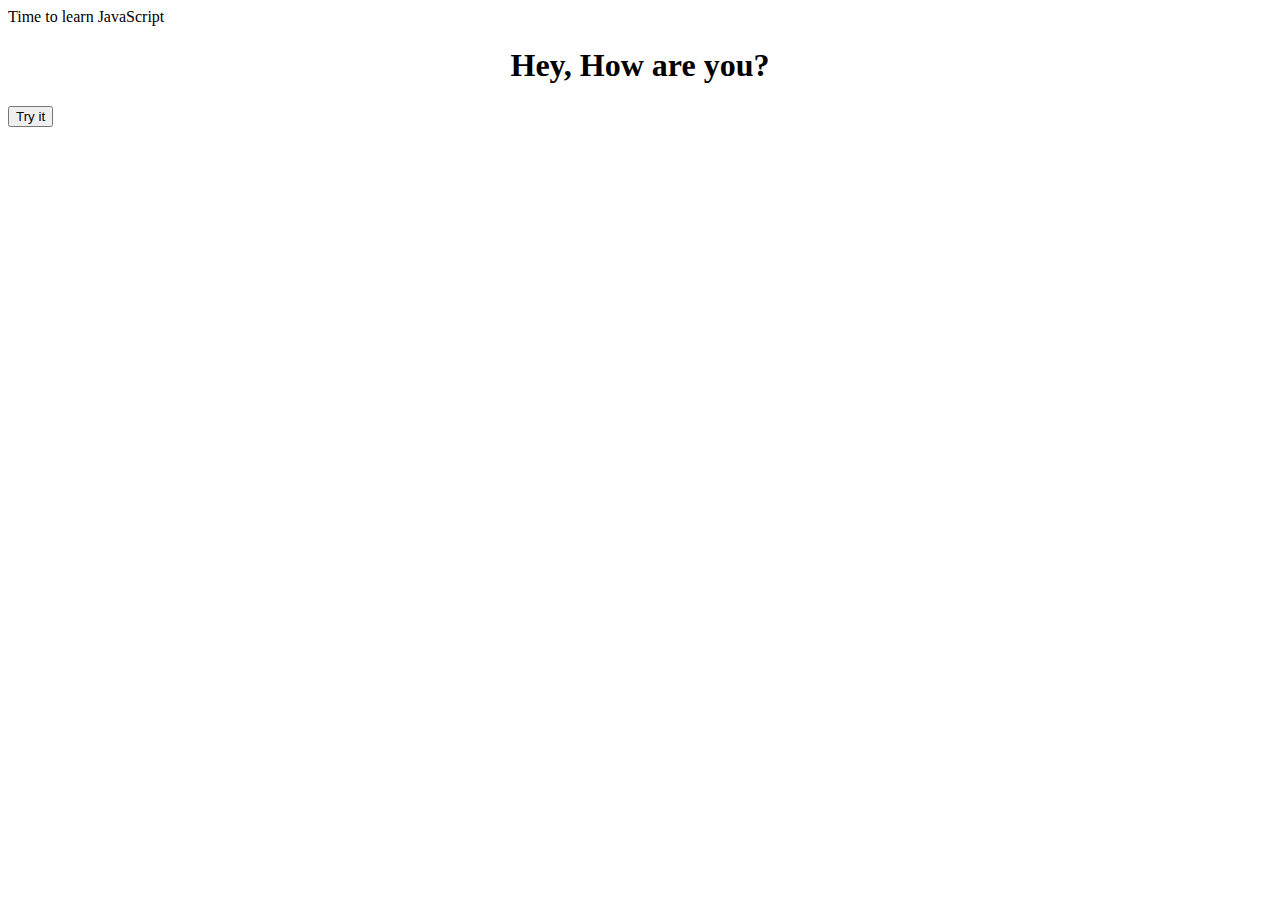
==== index.html @ 8a91fba1 "Done with first lesson, Basic JS alret" ====
<!DOCTYPE html>
<html>
<head>
	<title>Interictivity With JavaScript</title>
	<link rel="stylesheet" type="text/css" href="style.css">
	<script type="text/javascript" src="myscripts.js"></script>
</head>
<body>
	<h1 id="test">Hey, How are you?</h1>
<button onclick="Test()">Try it</button>
</body>
</html>
---- style.css ----
h1 {
	text-align: center;
}
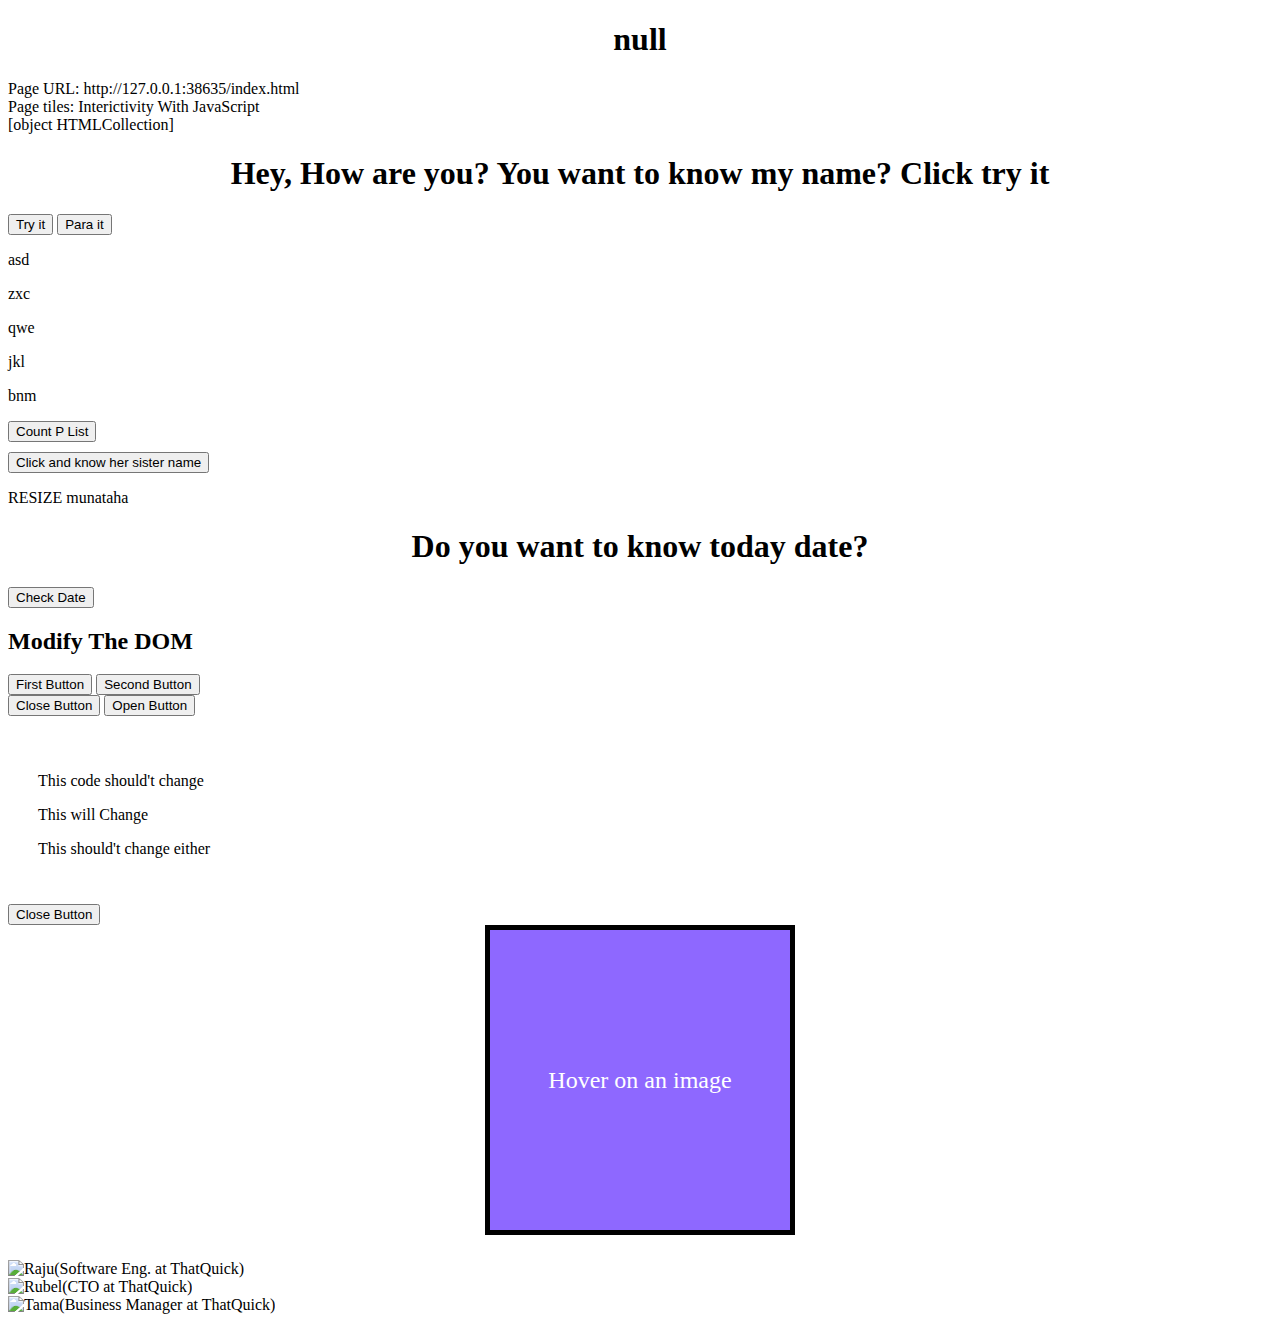
==== commit 2072e3b4: "image hovering & assigment\" ====
--- a/index.html
+++ b/index.html
@@ -1,12 +1,103 @@
 <!DOCTYPE html>
 <html>
 <head>
-	<title>Interictivity With JavaScript</title>
-	<link rel="stylesheet" type="text/css" href="style.css">
-	<script type="text/javascript" src="myscripts.js"></script>
+    <title>Interictivity With JavaScript</title>
+    <link href="https://stackpath.bootstrapcdn.com/bootstrap/4.5.0/css/bootstrap.min.css" rel="stylesheet"
+          integrity="sha384-9aIt2nRpC12Uk9gS9baDl411NQApFmC26EwAOH8WgZl5MYYxFfc+NcPb1dKGj7Sk" crossorigin="anonymous">
+    <script src="https://stackpath.bootstrapcdn.com/bootstrap/4.5.0/js/bootstrap.min.js"
+            integrity="sha384-OgVRvuATP1z7JjHLkuOU7Xw704+h835Lr+6QL9UvYjZE3Ipu6Tp75j7Bh/kR0JKI"
+            crossorigin="anonymous"></script>
+    <script src="https://stackpath.bootstrapcdn.com/bootstrap/4.5.0/js/bootstrap.bundle.min.js"
+            integrity="sha384-1CmrxMRARb6aLqgBO7yyAxTOQE2AKb9GfXnEo760AUcUmFx3ibVJJAzGytlQcNXd"
+            crossorigin="anonymous"></script>
+    <link rel="stylesheet" type="text/css" href="css/styles.css">
+    <script type="text/javascript" src="js/myscripts.js"></script>
 </head>
-<body>
-	<h1 id="test">Hey, How are you?</h1>
-<button onclick="Test()">Try it</button>
+<body onload="message('Mihrima')" onresize="message('RESIZE')">
+<div class="container">
+    <div id="full_hide">
+        <div class="row">
+            <div class="col-12">
+                <h1 id="test">Hey, How are you? You want to know my name? Click try it</h1>
+            </div>
+        </div>
+        <div class="row">
+            <div class="col text-center">
+                <button class="btn btn-primary btn-sm" onclick="nm()">Try it</button>
+                <button class="btn btn-primary btn-sm" onclick="para(pr)">Para it</button>
+            </div>
+        </div>
+        <div class="row">
+            <div class="col-12">
+                <p>asd</p>
+                <p>zxc</p>
+                <p>qwe</p>
+                <p>jkl</p>
+                <p>bnm</p>
+            </div>
+        </div>
+        <div class="row">
+            <div class="col text-center">
+                <button class="btn btn-primary btn-sm" onclick="count()">Count P List</button>
+            </div>
+        </div>
+        <div class="row cname">
+            <div class="col text-center">
+                <button class="btn btn-primary btn-sm" onclick="message('Mahnoor')">Click and know her sister name
+                </button>
+                <p id="output"></p>
+            </div>
+        </div>
+        <div class="row">
+            <div class="col text-center">
+                <h1 id="date">Do you want to know today date?</h1>
+                <button class="btn btn-primary btn-sm" onclick="dsiplayDate()">Check Date</button>
+            </div>
+        </div>
+        <div class="row">
+            <div class="col text-center">
+                <h2>Modify The DOM</h2>
+                <button onclick="firstButton();">First Button</button>
+                <button onclick="secondButton();">Second Button</button>
+                <br>
+                <button onclick="closeButton();">Close Button</button>
+                <button onclick="openButton();">Open Button</button>
+                <br>
+                <div class="modp">
+                    <p>This code should't change</p>
+                    <p id="p_change">This will Change</p>
+                    <p id="show_hide">This should't change either</p>
+                </div>
+            </div>
+        </div>
+    </div>
+    <div class="row">
+        <div class="col text-center">
+            <button onclick="fullButton();">Close Button</button>
+        </div>
+    </div>
+    <div class="row">
+        <div class="col-12 col-md">
+            <p id="image">Hover on an image</p>
+        </div>
+    </div>
+    <div class="row">
+        <div class="col-12 col-md-4">
+            <img class="img-fluid img-thumbnail pic" src="images/Raju.png" alt="Raju(Software Eng. at ThatQuick)"
+                 onmouseover="showInfo(this)"
+                 onmouseleave="hideInfo();">
+        </div>
+        <div class="col-12 col-md-4">
+            <img class="img-fluid img-thumbnail pic" src="images/Rubel.png" alt="Rubel(CTO at ThatQuick)"
+                 onmouseover="showInfo(this)"
+                 onmouseleave="hideInfo();">
+        </div>
+        <div class="col-12 col-md-4">
+            <img class="img-fluid img-thumbnail pic" src="images/Tama.png" alt="Tama(Business Manager at ThatQuick)"
+                 onmouseover="showInfo(this)"
+                 onmouseleave="hideInfo();">
+        </div>
+    </div>
+</div>
 </body>
 </html>--- a/css/styles.css
+++ b/css/styles.css
@@ -0,0 +1,51 @@
+h1 {
+    text-align: center;
+}
+
+.cname {
+    margin-top: 10px;
+}
+
+.modp {
+    margin-top: 10px;
+    padding: 30px;
+}
+
+p.outset {
+    border-style: outset;
+    padding: 50px;
+    text-align: center;
+    background-color: #0b2e13;
+    color: #9fcdff;
+    font-size: 50px;
+}
+
+.pic {
+    height: 300px;
+    width: 300px;
+}
+
+.preview {
+    background-image: image("https://s3-us-west-2.amazonaws.com/s.cdpn.io/389177/bacon.jpg");
+}
+
+#image {
+    line-height: 300px;
+    width: 300px;
+    height: 300px;
+    border: 5px solid black;
+    margin: 0 auto;
+    background-color: #8e68ff;
+    background-image: url('');
+    background-repeat: no-repeat;
+    color: #FFFFFF;
+    text-align: center;
+    background-size: 100%;
+    margin-bottom: 25px;
+    font-size: 150%;
+}
+
+element.alt {
+    color: green;
+    font: 40px Impact;
+}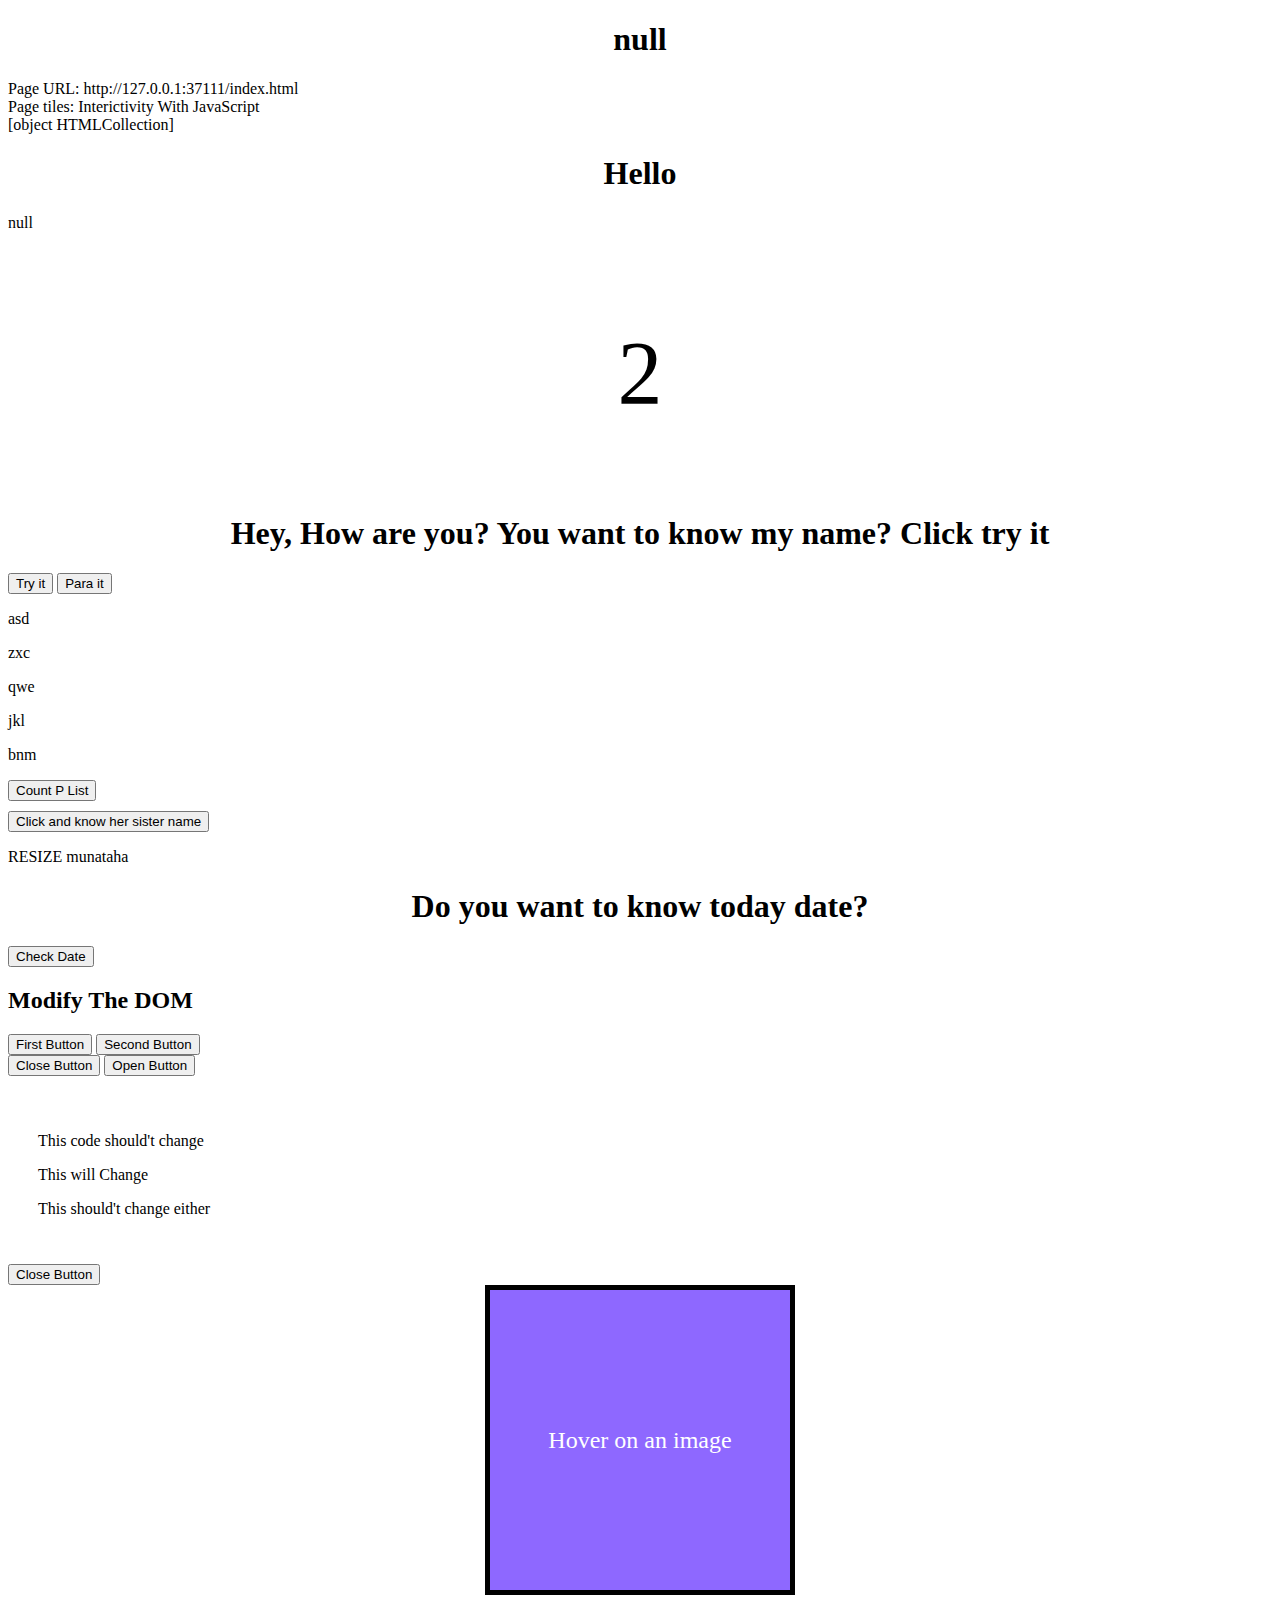
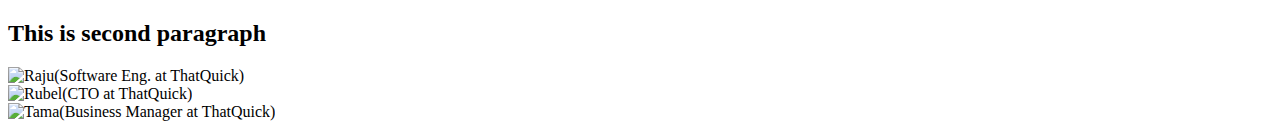
==== commit d16208d5: "form validation" ====
--- a/index.html
+++ b/index.html
@@ -82,6 +82,7 @@
         </div>
     </div>
     <div class="row">
+        <h2 id="second">This is second paragraph</h2>
         <div class="col-12 col-md-4">
             <img class="img-fluid img-thumbnail pic" src="images/Raju.png" alt="Raju(Software Eng. at ThatQuick)"
                  onmouseover="showInfo(this)"
--- a/css/styles.css
+++ b/css/styles.css
@@ -48,4 +48,8 @@
 element.alt {
     color: green;
     font: 40px Impact;
+}
+#jstext {
+    text-align: center;
+    font-size: 90px;
 }